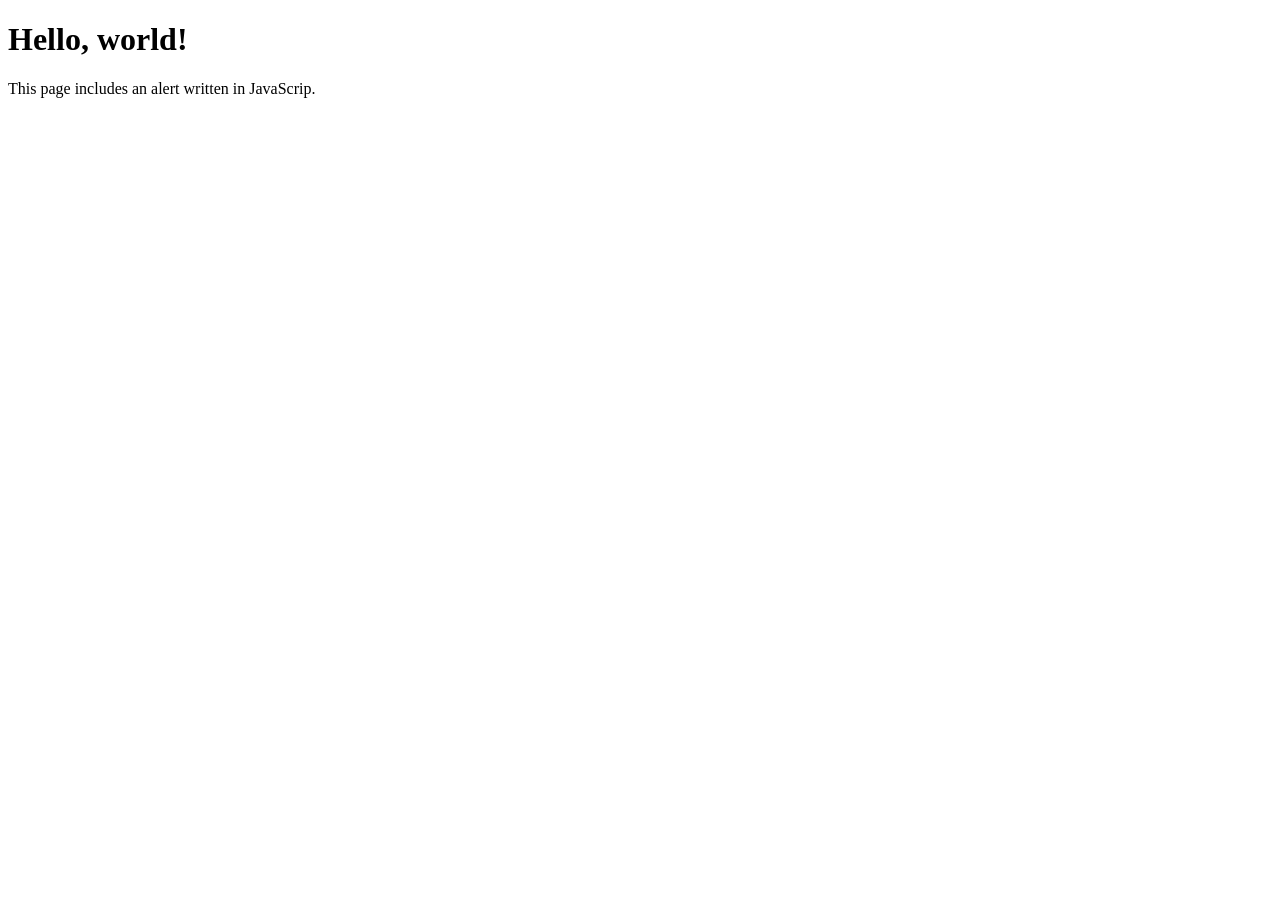
==== index.html @ be59bfd3 "Add a JavaScript 'hello, world'" ====
<!DOCTYPE html>
<html>
    <head>
        <title> Learn Enough JavaScript</title>
        <meta charset="utf-8"></meta>
        <script>
            alert("Hello, world!");
        </script>
    </head>
    <body>
        <h1> Hello, world!</h1>
        <p> This page includes an alert written in JavaScrip.</p>
    </body>
</html>
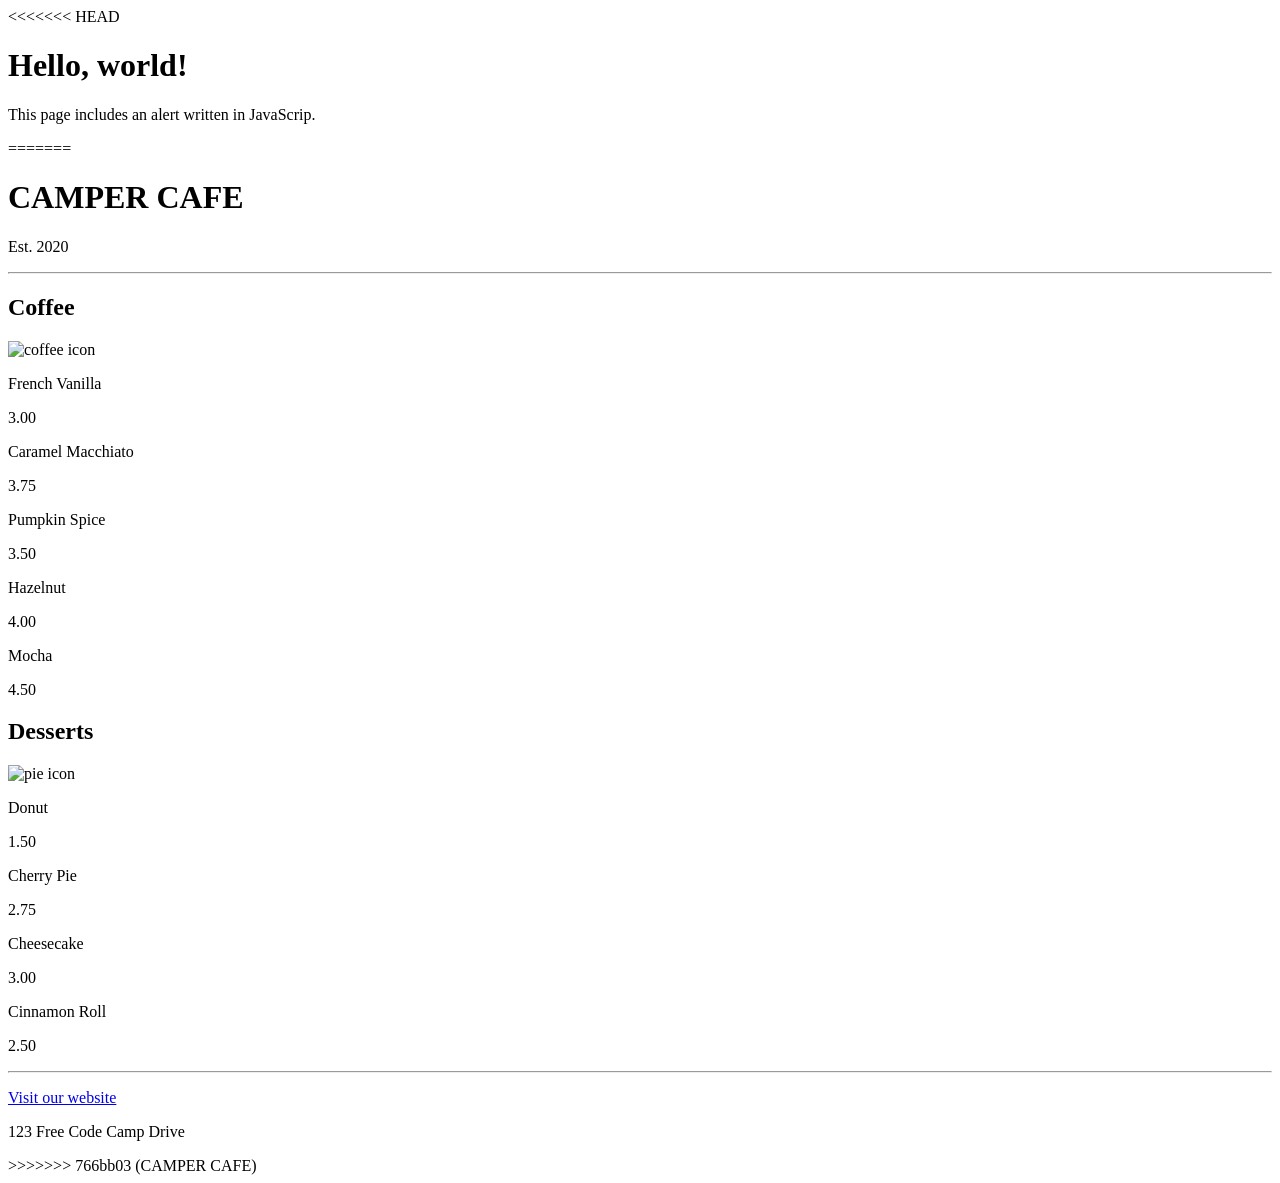
==== commit 749a9c8b: "Merge branch 'main' of https://github.com/vinodkmodukuri/js_tutorial" ====
--- a/index.html
+++ b/index.html
@@ -1,4 +1,5 @@
 <!DOCTYPE html>
+<<<<<<< HEAD
 <html>
     <head>
         <title> Learn Enough JavaScript</title>
@@ -11,4 +12,64 @@
         <h1> Hello, world!</h1>
         <p> This page includes an alert written in JavaScrip.</p>
     </body>
+=======
+<html lang="en">
+  <head>
+    <meta charset="utf-8" />
+    <meta name="viewport" content="width=device-width, initial-scale=1.0" />
+    <title>Cafe Menu</title>
+    <link href="styles.css" rel="stylesheet"/>
+  </head>
+  <body>
+    <div class="menu">
+      <main>
+        <h1>CAMPER CAFE</h1>
+        <p class="established">Est. 2020</p>
+        <hr>
+        <section>
+          <h2>Coffee</h2>
+          <img src="https://cdn.freecodecamp.org/curriculum/css-cafe/coffee.jpg" alt="coffee icon"/>
+          <article class="item">
+            <p class="flavor">French Vanilla</p><p class="price">3.00</p>
+          </article>
+          <article class="item">
+            <p class="flavor">Caramel Macchiato</p><p class="price">3.75</p>
+          </article>
+          <article class="item">
+            <p class="flavor">Pumpkin Spice</p><p class="price">3.50</p>
+          </article>
+          <article class="item">
+            <p class="flavor">Hazelnut</p><p class="price">4.00</p>
+          </article>
+          <article class="item">
+            <p class="flavor">Mocha</p><p class="price">4.50</p>
+          </article>
+        </section>
+        <section>
+          <h2>Desserts</h2>
+          <img src="https://cdn.freecodecamp.org/curriculum/css-cafe/pie.jpg" alt="pie icon"/>
+          <article class="item">
+            <p class="dessert">Donut</p><p class="price">1.50</p>
+          </article>
+          <article class="item">
+            <p class="dessert">Cherry Pie</p><p class="price">2.75</p>
+          </article>
+          <article class="item">
+            <p class="dessert">Cheesecake</p><p class="price">3.00</p>
+          </article>
+          <article class="item">
+            <p class="dessert">Cinnamon Roll</p><p class="price">2.50</p>
+          </article>
+        </section>
+      </main>
+      <hr class="bottom-line">
+      <footer>
+        <p>
+          <a href="https://www.freecodecamp.org" target="_blank">Visit our website</a>
+        </p>
+        <p class="address">123 Free Code Camp Drive</p>
+      </footer>
+    </div>
+  </body>
+>>>>>>> 766bb03 (CAMPER CAFE)
 </html>
